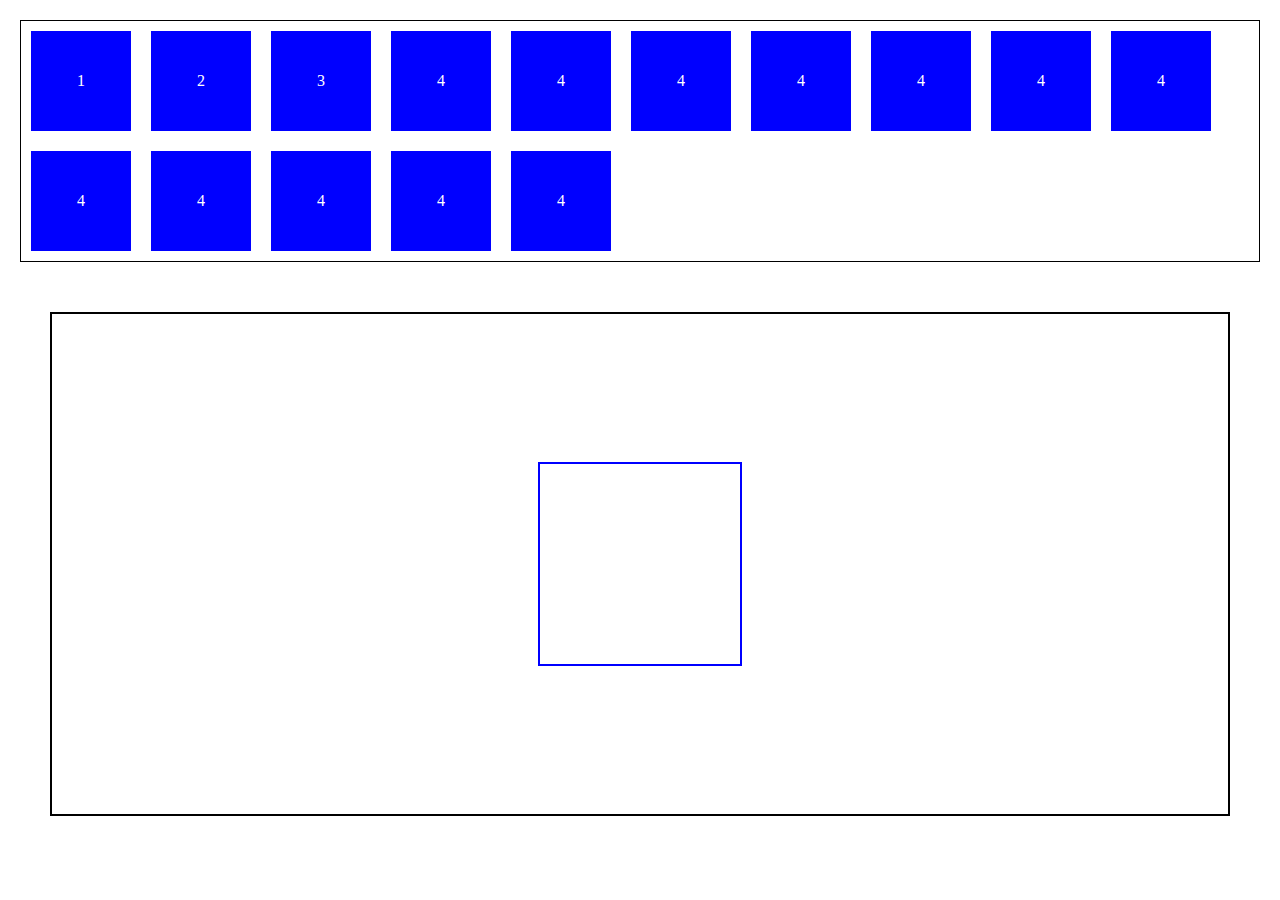
==== index.html @ f2056080 "first commit" ====
<!DOCTYPE html>
<html lang="en">

<head>
    <meta charset="UTF-8">
    <meta name="viewport" content="width=device-width, initial-scale=1.0">
    <title>Document</title>
    <link rel="stylesheet" href="style.css">
</head>

<body>
    <div class="wraper">
        <div class="item">1</div>
        <div class="item">2</div>
        <div class="item">3</div>
        <div class="item">4</div>
        <div class="item">4</div>
        <div class="item">4</div>
        <div class="item">4</div>
        <div class="item">4</div>
        <div class="item">4</div>
        <div class="item">4</div>
        <div class="item">4</div>
        <div class="item">4</div>
        <div class="item">4</div>
        <div class="item">4</div>
        <div class="item">4</div>
    </div>



    <div class="otherWraper">

        <div class="subWraper">


        </div>
    </div>
</body>

</html>
---- style.css ----
* {
  margin: 0px;
  padding: 0px;
}

.wraper {
  margin: 20px;
  display: flex;
  /* height: 700px; */
  border: 1px solid black;
  /* justify-content: space-evenly; */
  /* justify-content: space-between; */
  /* justify-content: space-around; */
  /* flex-direction: column; */
  flex-wrap: wrap;
}

.item {
  height: 100px;
  width: 100px;
  background-color: blue;
  color: white;
  margin: 10px;
  display: flex;
  justify-content: center;
  align-items: center;
}

.otherWraper {
  border: 2px solid black;
  height: 500px;
  margin: 50px;
  display: flex;
  /* justify-content: end; */
  align-items: center;
  justify-content: center;

}

.subWraper {
  border: 2px solid blue;
  height: 200px;
  width: 200px;
}
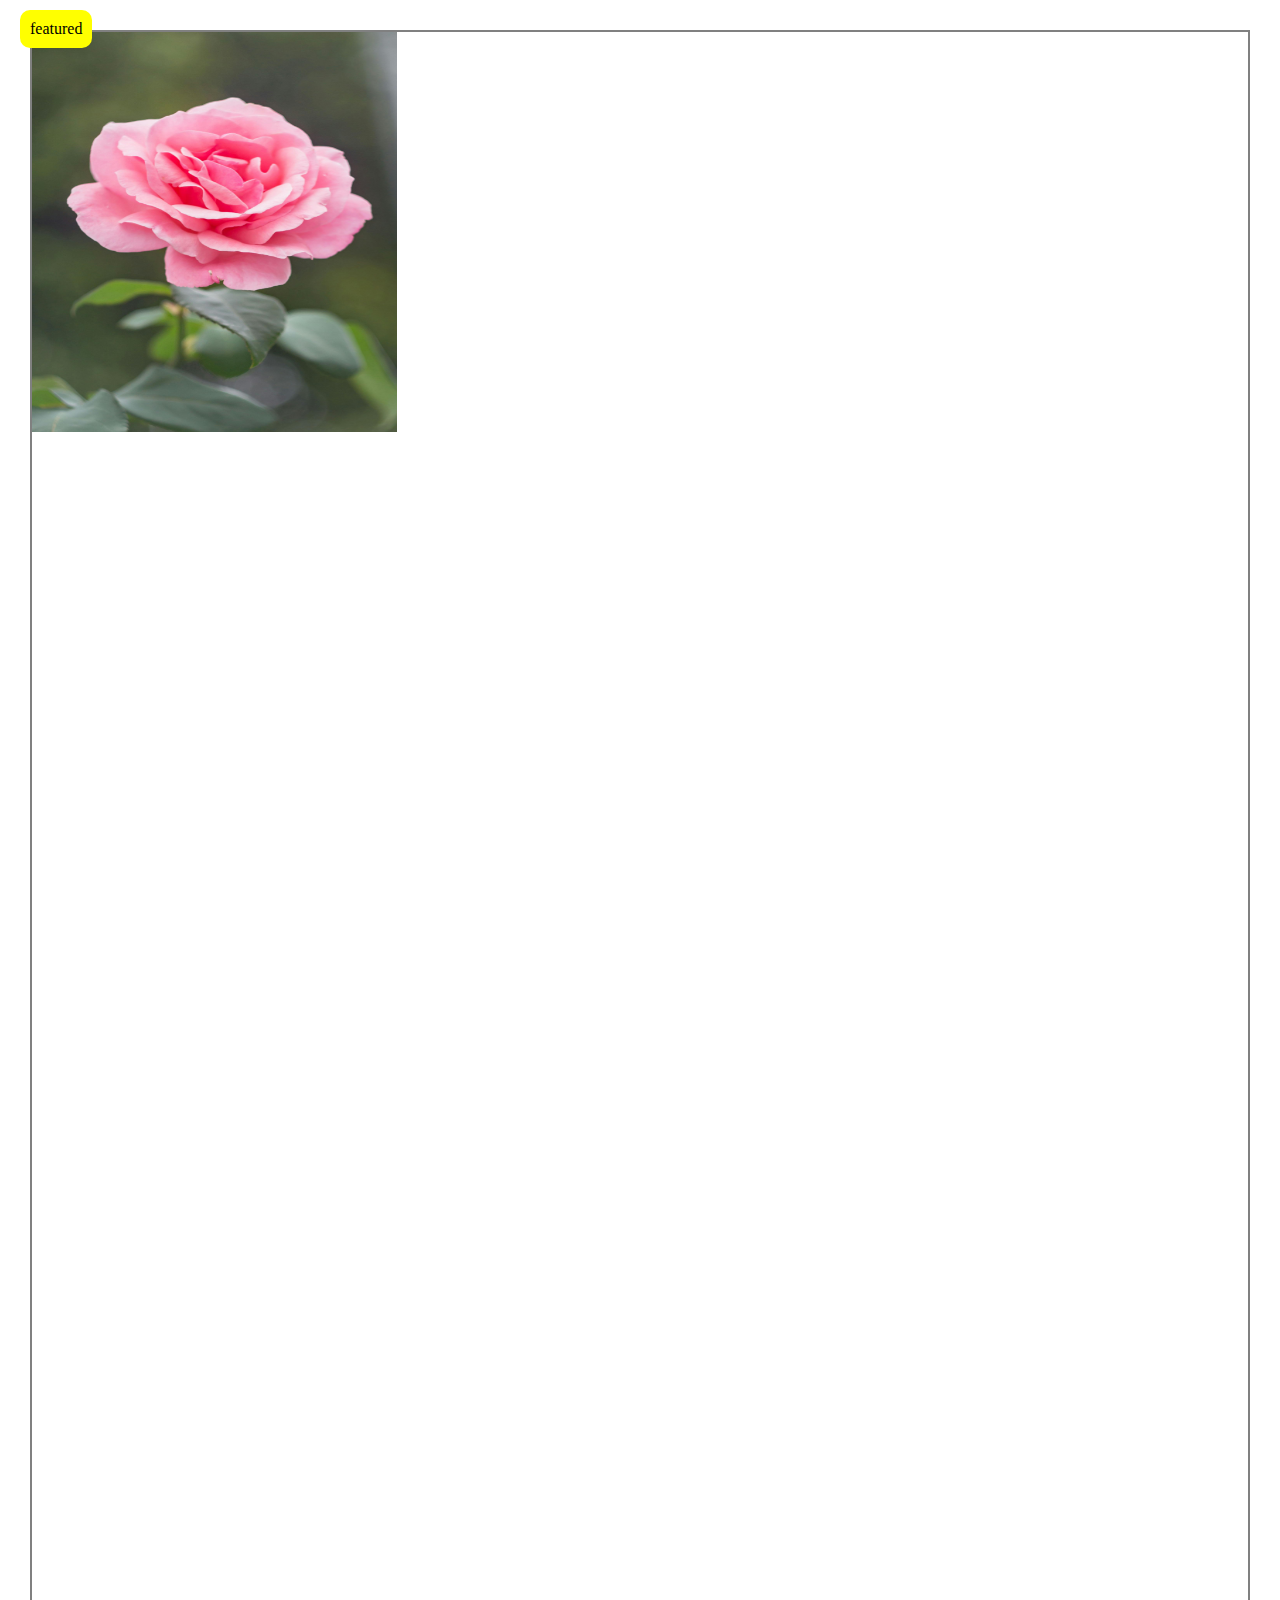
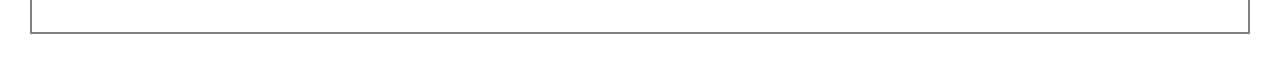
==== commit ece85ec4: "position properties" ====
--- a/index.html
+++ b/index.html
@@ -6,34 +6,19 @@
     <meta name="viewport" content="width=device-width, initial-scale=1.0">
     <title>Document</title>
     <link rel="stylesheet" href="style.css">
+    <link rel="stylesheet" href="https://cdnjs.cloudflare.com/ajax/libs/font-awesome/6.6.0/css/all.min.css"
+        integrity="sha512-Kc323vGBEqzTmouAECnVceyQqyqdsSiqLQISBL29aUW4U/M7pSPA/gEUZQqv1cwx4OnYxTxve5UMg5GT6L4JJg=="
+        crossorigin="anonymous" referrerpolicy="no-referrer" />
 </head>
 
 <body>
-    <div class="wraper">
-        <div class="item">1</div>
-        <div class="item">2</div>
-        <div class="item">3</div>
-        <div class="item">4</div>
-        <div class="item">4</div>
-        <div class="item">4</div>
-        <div class="item">4</div>
-        <div class="item">4</div>
-        <div class="item">4</div>
-        <div class="item">4</div>
-        <div class="item">4</div>
-        <div class="item">4</div>
-        <div class="item">4</div>
-        <div class="item">4</div>
-        <div class="item">4</div>
-    </div>
-
-
-
-    <div class="otherWraper">
-
-        <div class="subWraper">
-
-
+    <div class="cardContainer">
+        <div class="cardLeft">
+            <img src="images/flower.jpg" alt="" class="img">
+            <span class="featured">featured</span>
+        </div>
+        <div class="cardRight">
+            <i class="fa-solid fa-user"></i>
         </div>
     </div>
 </body>
--- a/style.css
+++ b/style.css
@@ -3,42 +3,33 @@
   padding: 0px;
 }
 
-.wraper {
-  margin: 20px;
-  display: flex;
-  /* height: 700px; */
-  border: 1px solid black;
-  /* justify-content: space-evenly; */
-  /* justify-content: space-between; */
-  /* justify-content: space-around; */
-  /* flex-direction: column; */
-  flex-wrap: wrap;
+.cardContainer {
+  border: 2px solid gray;
+  height: 1600px;
+  margin: 30px;
 }
 
-.item {
-  height: 100px;
-  width: 100px;
-  background-color: blue;
-  color: white;
-  margin: 10px;
-  display: flex;
-  justify-content: center;
-  align-items: center;
+.cardLeft {
+  width: 30%;
+  height: 400px;
+  position: relative;
 }
 
-.otherWraper {
-  border: 2px solid black;
-  height: 500px;
-  margin: 50px;
-  display: flex;
-  /* justify-content: end; */
-  align-items: center;
-  justify-content: center;
 
+.img {
+  width: 100%;
+  height: 100%;
 }
 
-.subWraper {
-  border: 2px solid blue;
-  height: 200px;
-  width: 200px;
+.featured {
+  position: fixed;
+  top: 10px;
+  left: 20px;
+  background-color: yellow;
+  padding: 10px;
+  border-radius: 10px;
+}
+
+.cardRight {
+  width: 70%;
 }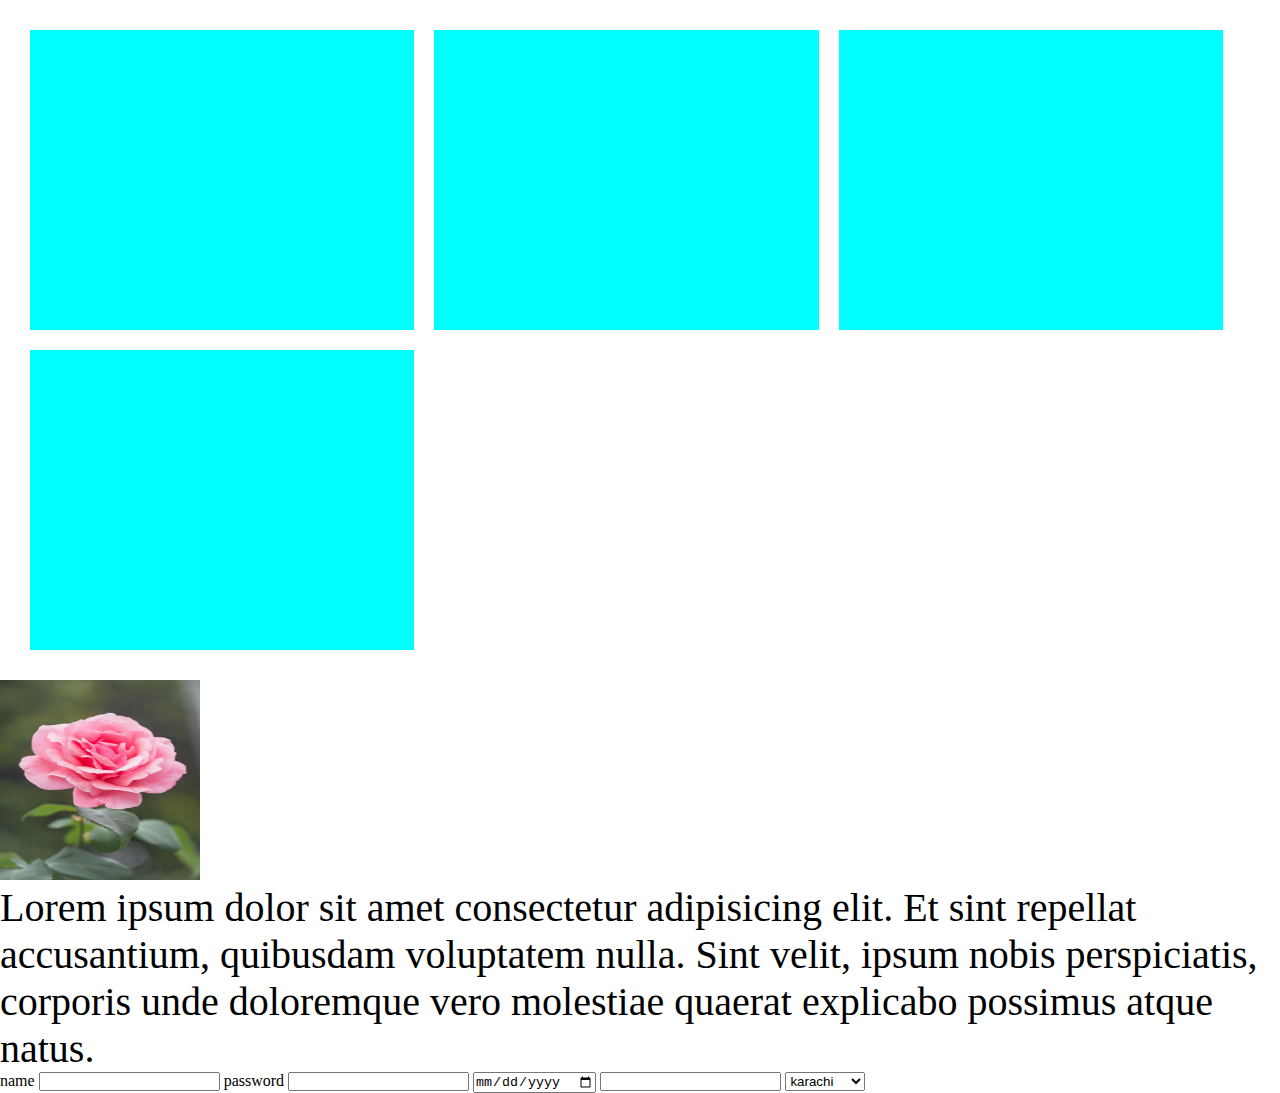
==== commit 94af0fa6: "media query responsive" ====
--- a/index.html
+++ b/index.html
@@ -12,15 +12,43 @@
 </head>
 
 <body>
-    <div class="cardContainer">
-        <div class="cardLeft">
-            <img src="images/flower.jpg" alt="" class="img">
-            <span class="featured">featured</span>
-        </div>
-        <div class="cardRight">
-            <i class="fa-solid fa-user"></i>
-        </div>
+
+    <div class="container">
+        <div class="item"></div>
+        <div class="item"></div>
+        <div class="item"></div>
+        <div class="item"></div>
     </div>
+
+    <img src="images/flower.jpg" alt="" width="200" height="200">
+
+    <p class="paraghraph">Lorem ipsum dolor sit amet consectetur adipisicing elit. Et sint repellat accusantium,
+        quibusdam voluptatem
+        nulla. Sint velit, ipsum nobis perspiciatis, corporis unde doloremque vero molestiae quaerat explicabo possimus
+        atque natus.</p>
+
+
+
+    <form>
+        <label>name</label>
+        <input type="text">
+
+        <label>password</label>
+        <input type="password" name="" id="">
+
+        <input type="date" name="" id="">
+        <input type="email">
+
+
+
+        <select>
+            <option>karachi</option>
+            <option>peshawar</option>
+            <option>lahore</option>
+        </select>
+
+
+    </form>
 </body>
 
 </html>--- a/style.css
+++ b/style.css
@@ -3,33 +3,57 @@
   padding: 0px;
 }
 
-.cardContainer {
-  border: 2px solid gray;
-  height: 1600px;
-  margin: 30px;
+.container {
+  display: flex;
+  flex-wrap: wrap;
+  margin: 20px;
 }
 
-.cardLeft {
-  width: 30%;
-  height: 400px;
-  position: relative;
+.item {
+  width: 31%;
+  height: 300px;
+  margin: 10px;
+  background-color: aqua;
+}
+
+.paraghraph {
+  font-size: 40px;
+}
+
+@media screen and (max-width: 768px) {
+  .container {
+    display: flex;
+  }
+
+  .item {
+    width: 46%;
+    margin: 10px;
+  }
+
+  img {
+    display: none;
+  }
+
+  .paraghraph {
+    font-size: 20px;
+  }
 }
 
 
-.img {
-  width: 100%;
-  height: 100%;
-}
+@media screen and (max-width: 500px) {
+  .container {
+    display: block;
+  }
 
-.featured {
-  position: fixed;
-  top: 10px;
-  left: 20px;
-  background-color: yellow;
-  padding: 10px;
-  border-radius: 10px;
-}
+  .item {
+    width: 100%;
+  }
 
-.cardRight {
-  width: 70%;
+  img {
+    display: none;
+  }
+
+  .paraghraph {
+    font-size: 20px;
+  }
 }